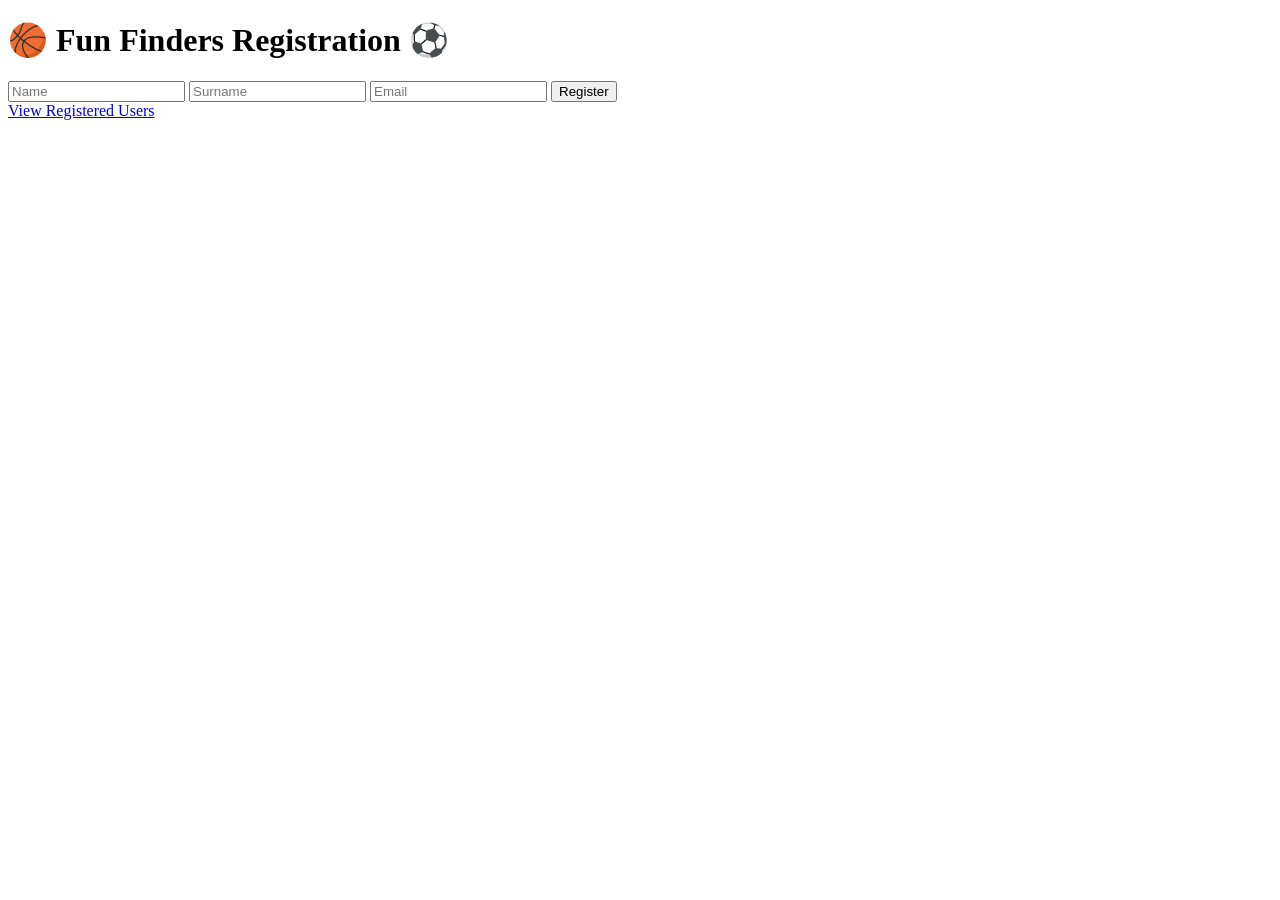
==== index.html @ de7b54d1 "Add files via upload" ====
<!DOCTYPE html>
<html>
<head>
    <title>Fun Finders - Register</title>
    <link rel="stylesheet" href="{{ url_for('static', filename='style.css') }}">
</head>
<body>

<div class="container">
    <h1>🏀 Fun Finders Registration ⚽</h1>

    <form method="POST">
        <input type="text" name="name" placeholder="Name" required>
        <input type="text" name="surname" placeholder="Surname" required>
        <input type="email" name="email" placeholder="Email" required>

        <button type="submit">Register</button>
    </form>

    <a href="/users">View Registered Users</a>
</div>

</body>
</html>
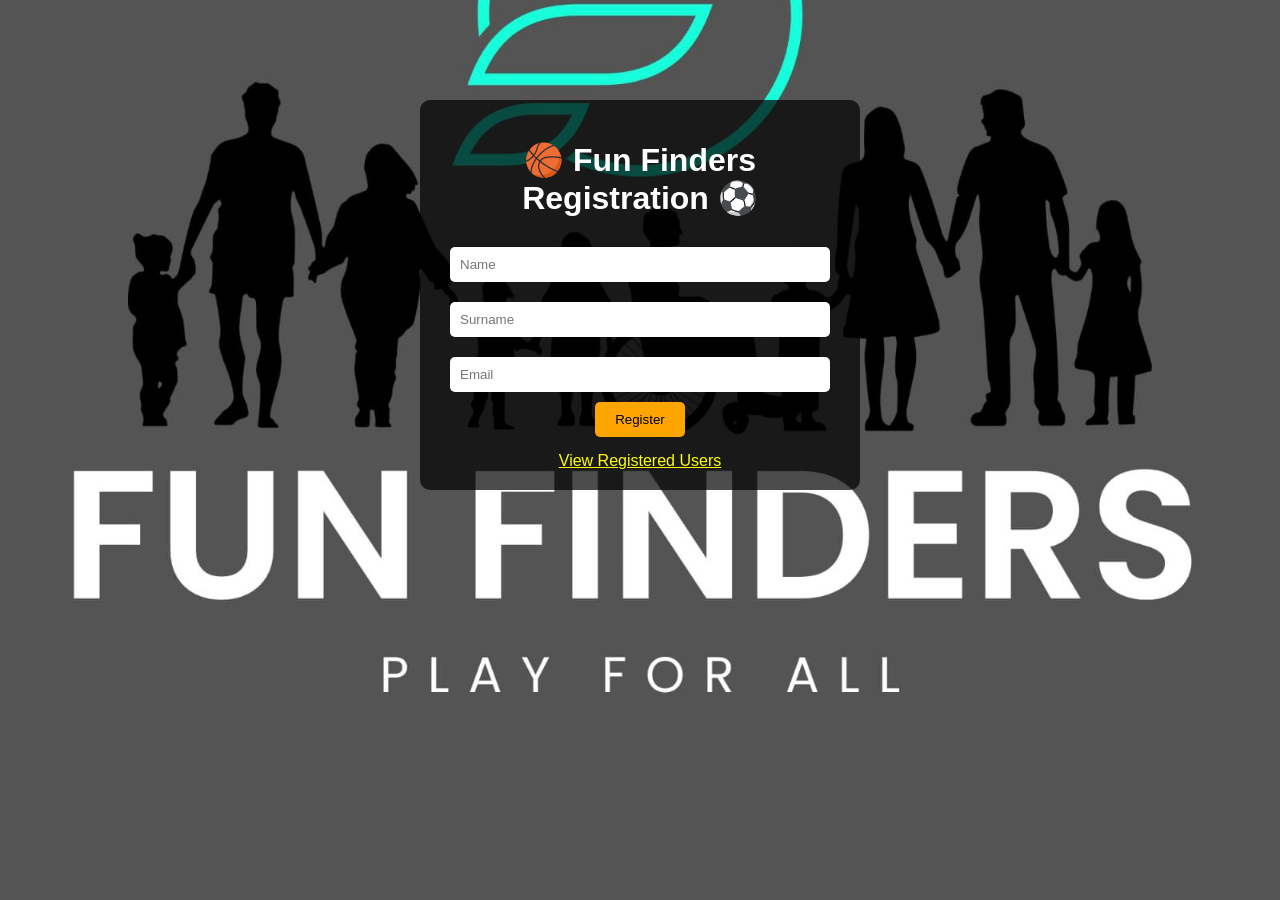
==== commit 400e150a: "Update index.html" ====
--- a/index.html
+++ b/index.html
@@ -2,23 +2,24 @@
 <html>
 <head>
     <title>Fun Finders - Register</title>
-    <link rel="stylesheet" href="{{ url_for('static', filename='style.css') }}">
+    <link rel="stylesheet" href="style.css">
 </head>
 <body>
 
 <div class="container">
     <h1>🏀 Fun Finders Registration ⚽</h1>
 
-    <form method="POST">
-        <input type="text" name="name" placeholder="Name" required>
-        <input type="text" name="surname" placeholder="Surname" required>
-        <input type="email" name="email" placeholder="Email" required>
+    <!-- This form will NOT save data (static only) -->
+    <form>
+        <input type="text" placeholder="Name" required>
+        <input type="text" placeholder="Surname" required>
+        <input type="email" placeholder="Email" required>
 
         <button type="submit">Register</button>
     </form>
 
-    <a href="/users">View Registered Users</a>
+    <a href="users.html">View Registered Users</a>
 </div>
 
 </body>
-</html>+</html>
--- a/style.css
+++ b/style.css
@@ -0,0 +1,60 @@
+body {
+    font-family: Arial, sans-serif;
+    background: url('funfinders.jpeg') no-repeat center center/cover;
+    margin: 0;
+    padding: 0;
+}
+
+.container {
+    background: rgba(0, 0, 0, 0.7);
+    color: white;
+    width: 400px;
+    margin: 100px auto;
+    padding: 20px;
+    border-radius: 10px;
+    text-align: center;
+}
+
+h1 {
+    margin-bottom: 20px;
+}
+
+input {
+    width: 90%;
+    padding: 10px;
+    margin: 10px 0;
+    border: none;
+    border-radius: 5px;
+}
+
+button {
+    padding: 10px 20px;
+    background: orange;
+    border: none;
+    border-radius: 5px;
+    cursor: pointer;
+}
+
+button:hover {
+    background: darkorange;
+}
+
+table {
+    width: 100%;
+    border-collapse: collapse;
+    margin-top: 20px;
+}
+
+table, th, td {
+    border: 1px solid white;
+}
+
+th, td {
+    padding: 10px;
+}
+
+a {
+    display: block;
+    margin-top: 15px;
+    color: yellow;
+}
